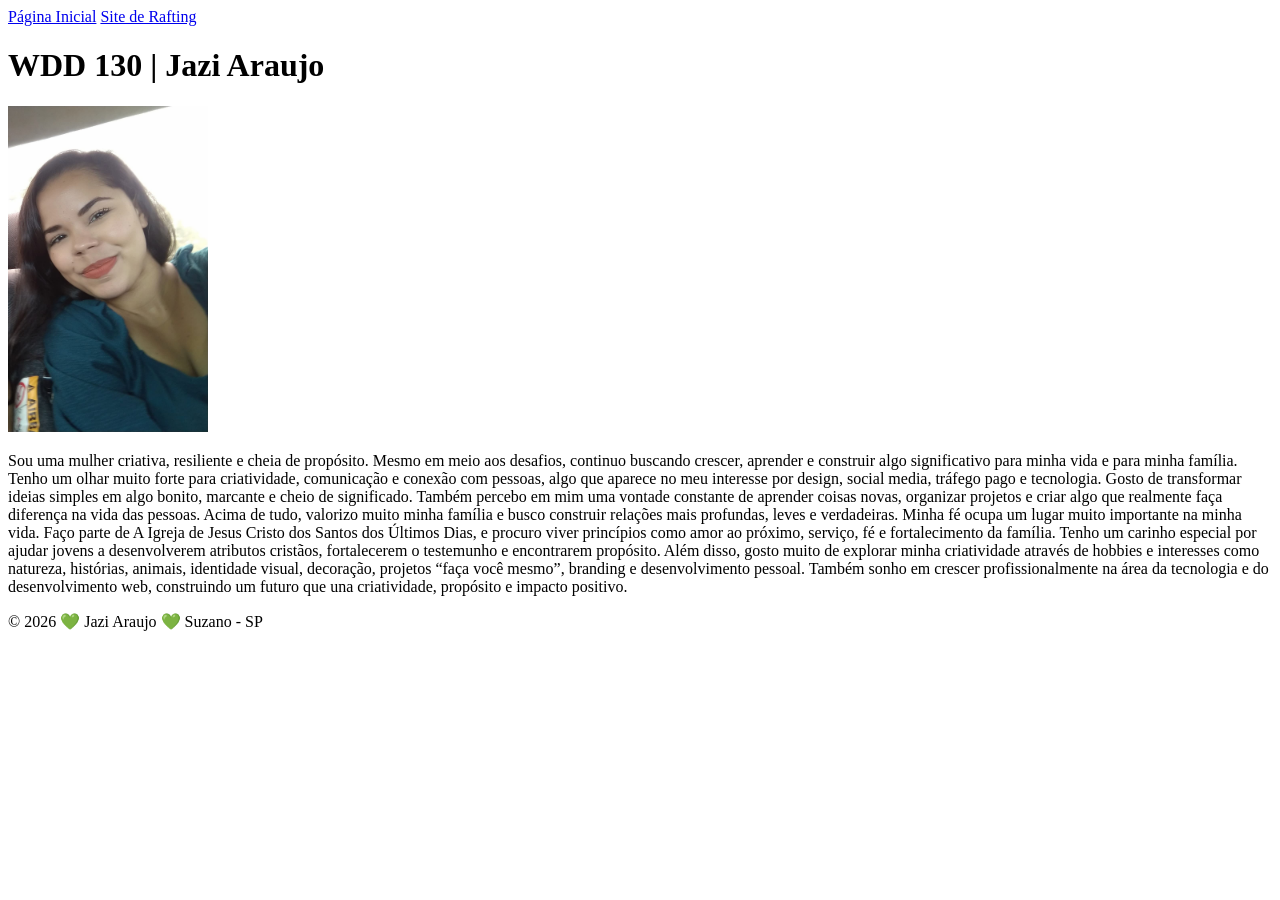
==== index.html @ cb4c1cc9 "Introdução ao CSS" ====
<!DOCTYPE html>
<html lang="pt-br">

<head>
    <meta charset="UTF-8">
    <meta name="viewport" content="width=device-width, initial-scale=1.0">
    <title> Jazi Araujo | WDD 130 </title>
    <link rel="stylesheet" href="estilos/estilos.css">
</head>

<body>
    <header>
        <nav>
            <a href="#">Página Inicial</a>
            <a href="wwr/">Site de Rafting</a>
        </nav>
    </header>
    <main>
        <h1>WDD 130 | Jazi Araujo</h1>
        <img src="imagens/perfil.jpg" alt="Olá meu nome é Jazi Araujo" width="200">
        <p>
            Sou uma mulher criativa, resiliente e cheia de propósito. Mesmo em meio aos desafios, continuo buscando
            crescer,
            aprender e construir algo significativo para minha vida e para minha família. Tenho um olhar muito forte
            para
            criatividade, comunicação e conexão com pessoas, algo que aparece no meu interesse por design, social media,
            tráfego
            pago e tecnologia. Gosto de transformar ideias simples em algo bonito, marcante e cheio de significado.
            Também percebo
            em mim uma vontade constante de aprender coisas novas, organizar projetos e criar algo que realmente faça
            diferença na
            vida das pessoas. Acima de tudo, valorizo muito minha família e busco construir relações mais profundas,
            leves e
            verdadeiras.

            Minha fé ocupa um lugar muito importante na minha vida. Faço parte de A Igreja de Jesus Cristo dos Santos
            dos Últimos
            Dias, e procuro viver princípios como amor ao próximo, serviço, fé e fortalecimento da família. Tenho um
            carinho
            especial por ajudar jovens a desenvolverem atributos cristãos, fortalecerem o testemunho e encontrarem
            propósito. Além
            disso, gosto muito de explorar minha criatividade através de hobbies e interesses como natureza, histórias,
            animais,
            identidade visual, decoração, projetos “faça você mesmo”, branding e desenvolvimento pessoal. Também sonho
            em crescer
            profissionalmente na área da tecnologia e do desenvolvimento web, construindo um futuro que una
            criatividade, propósito
            e impacto positivo.

        </p>
    </main>
    <footer>
        <p>
            © 2026 💚 Jazi Araujo 💚 Suzano - SP
        </p>
    </footer>
</body>

</html>
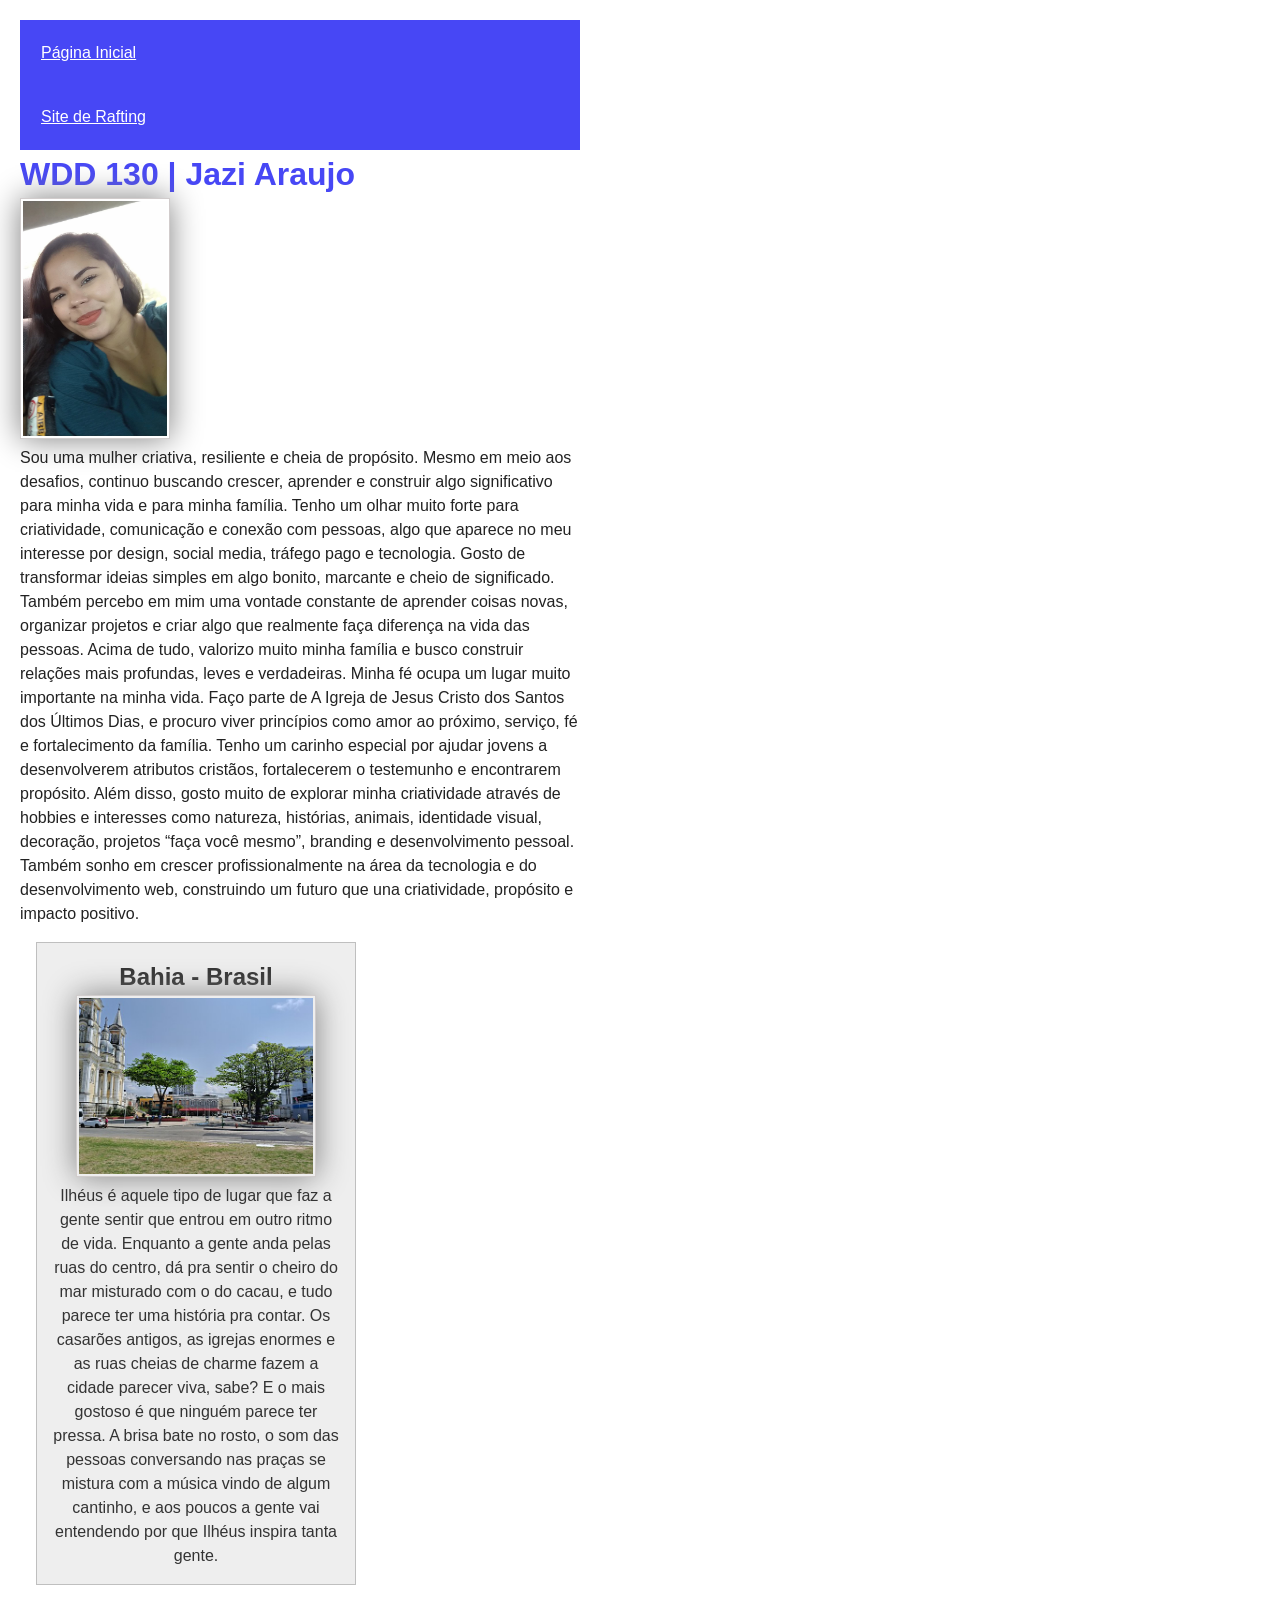
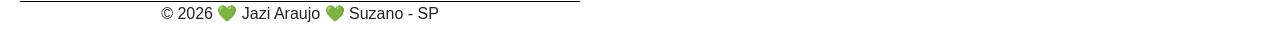
==== commit e617c3f5: "S02 Tarefa: Melhoria da Página Inicial" ====
--- a/index.html
+++ b/index.html
@@ -5,6 +5,8 @@
     <meta charset="UTF-8">
     <meta name="viewport" content="width=device-width, initial-scale=1.0">
     <title> Jazi Araujo | WDD 130 </title>
+    <meta name="description" content="Página inicial, Jazi Araujo | WDD130,  Contem uma descrição sobre mim">
+    <meta name="author" content="Jazi Araujo">
     <link rel="stylesheet" href="estilos/estilos.css">
 </head>
 
@@ -49,6 +51,21 @@
 
         </p>
     </main>
+    <aside>
+        <h2>Bahia - Brasil</h2>
+        <img src="imagens/500px-Centro_de_Ilhéus.jpg" alt="Ilhéus Bahia">
+        <p>
+            Ilhéus é aquele tipo de lugar que faz a gente sentir que entrou em outro ritmo de vida. Enquanto a gente
+            anda pelas ruas
+            do centro, dá pra sentir o cheiro do mar misturado com o do cacau, e tudo parece ter uma história pra
+            contar. Os
+            casarões antigos, as igrejas enormes e as ruas cheias de charme fazem a cidade parecer viva, sabe? E o mais
+            gostoso é
+            que ninguém parece ter pressa. A brisa bate no rosto, o som das pessoas conversando nas praças se mistura
+            com a música
+            vindo de algum cantinho, e aos poucos a gente vai entendendo por que Ilhéus inspira tanta gente.
+        </p>
+    </aside>
     <footer>
         <p>
             © 2026 💚 Jazi Araujo 💚 Suzano - SP
--- a/estilos/estilos.css
+++ b/estilos/estilos.css
@@ -0,0 +1,71 @@
+*{
+    margin: 0;
+    padding: 0;
+    box-sizing: border-box;
+}
+
+body{
+    font-family: Arial, Helvetica, sans-serif;
+    line-height: 1.5;
+    color: #222;
+    background: #fff;
+    margin: 0;
+    width: 600px;
+    height: auto;
+    padding: 20px;
+
+}
+
+aside{
+    width: 20em ;
+    margin:1em ;
+    border: 1px solid rgb(0 0 0 / 0.2) ;
+    padding: 1em ;
+    background-color: #eee;
+    color: #333;
+    text-align: center;
+}
+
+aside img{
+    width: 240px;
+    height: auto;
+}
+
+main img{
+    width: 150px;
+    height: auto;
+}
+p {
+    padding: 0;
+}
+
+nav {
+    background-color: rgb(71, 71, 245);
+    padding: 1px;
+}
+
+nav a {
+    color: white;
+    display: block;
+    padding: 20px;
+}
+
+h1 {
+    color: rgb(71, 71, 245);
+
+}
+
+img {
+    width: 150px;
+    height: auto;
+    border: 1px solid rgb(209, 204, 204);
+    padding: 2px;
+    box-shadow: 0 0 30px gray;
+}
+
+footer{
+    margin-top: 15px;
+    border-top: 1px solid #000;
+    text-align: center;
+}
+
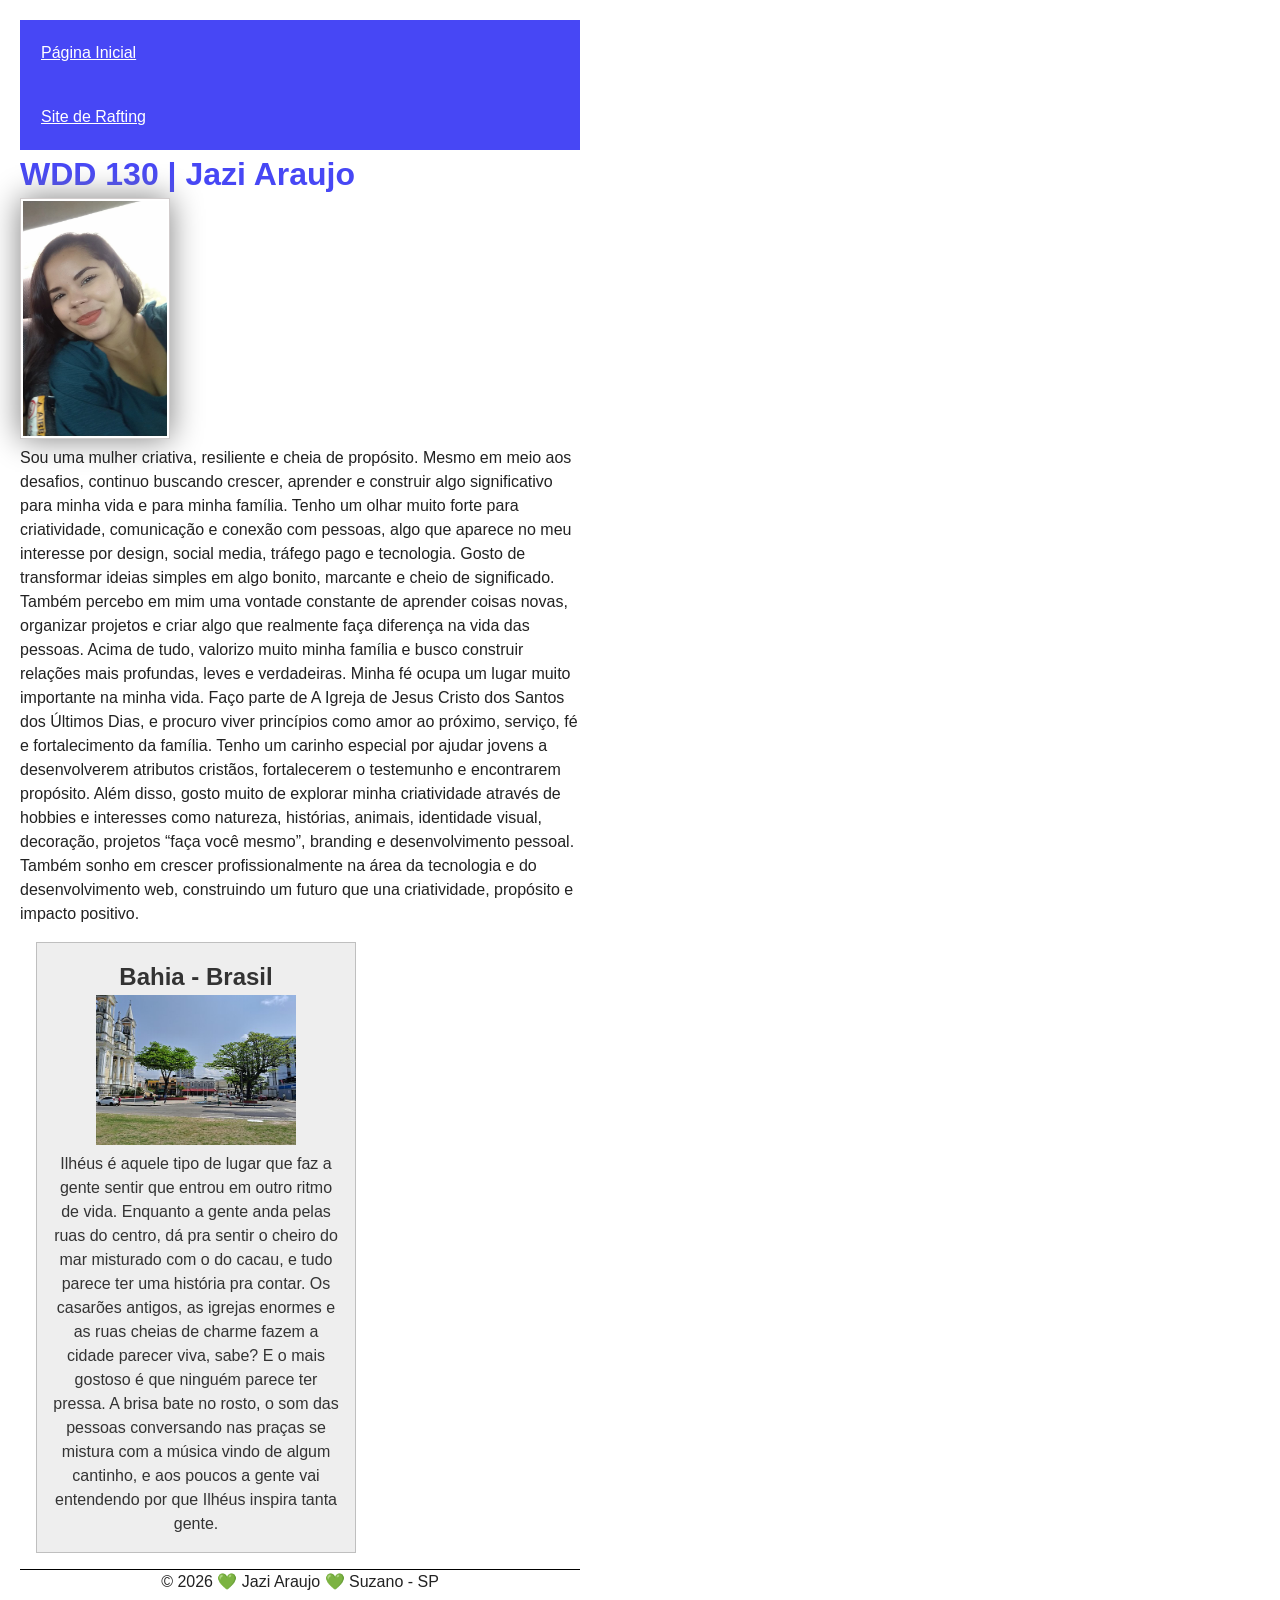
==== commit fca60c88: "S02 Tarefa: Melhoria da Página Inicial - Auditoria" ====
--- a/index.html
+++ b/index.html
@@ -4,8 +4,9 @@
 <head>
     <meta charset="UTF-8">
     <meta name="viewport" content="width=device-width, initial-scale=1.0">
-    <title> Jazi Araujo | WDD 130 </title>
-    <meta name="description" content="Página inicial, Jazi Araujo | WDD130,  Contem uma descrição sobre mim">
+    <title> WDD130 | Jazi Araujo </title>
+    <meta name="description"
+        content="Página inicial, Jazi Araujo | WDD130, na página a seguir contém uma aprensentação sobre mim, contendo meus pontos fortes, interesses e sobre minha religião. Há também uma imagem do lugar onde eu nasci.">
     <meta name="author" content="Jazi Araujo">
     <link rel="stylesheet" href="estilos/estilos.css">
 </head>
@@ -53,7 +54,7 @@
     </main>
     <aside>
         <h2>Bahia - Brasil</h2>
-        <img src="imagens/500px-Centro_de_Ilhéus.jpg" alt="Ilhéus Bahia">
+        <img src="imagens/centro-ilheus.jpg" alt="Ilhéus Bahia">
         <p>
             Ilhéus é aquele tipo de lugar que faz a gente sentir que entrou em outro ritmo de vida. Enquanto a gente
             anda pelas ruas
--- a/estilos/estilos.css
+++ b/estilos/estilos.css
@@ -27,14 +27,10 @@
 }
 
 aside img{
-    width: 240px;
+    width: 200px;
     height: auto;
 }
 
-main img{
-    width: 150px;
-    height: auto;
-}
 p {
     padding: 0;
 }
@@ -55,7 +51,11 @@
 
 }
 
-img {
+main{
+    max-width: none;
+}
+
+main img {
     width: 150px;
     height: auto;
     border: 1px solid rgb(209, 204, 204);
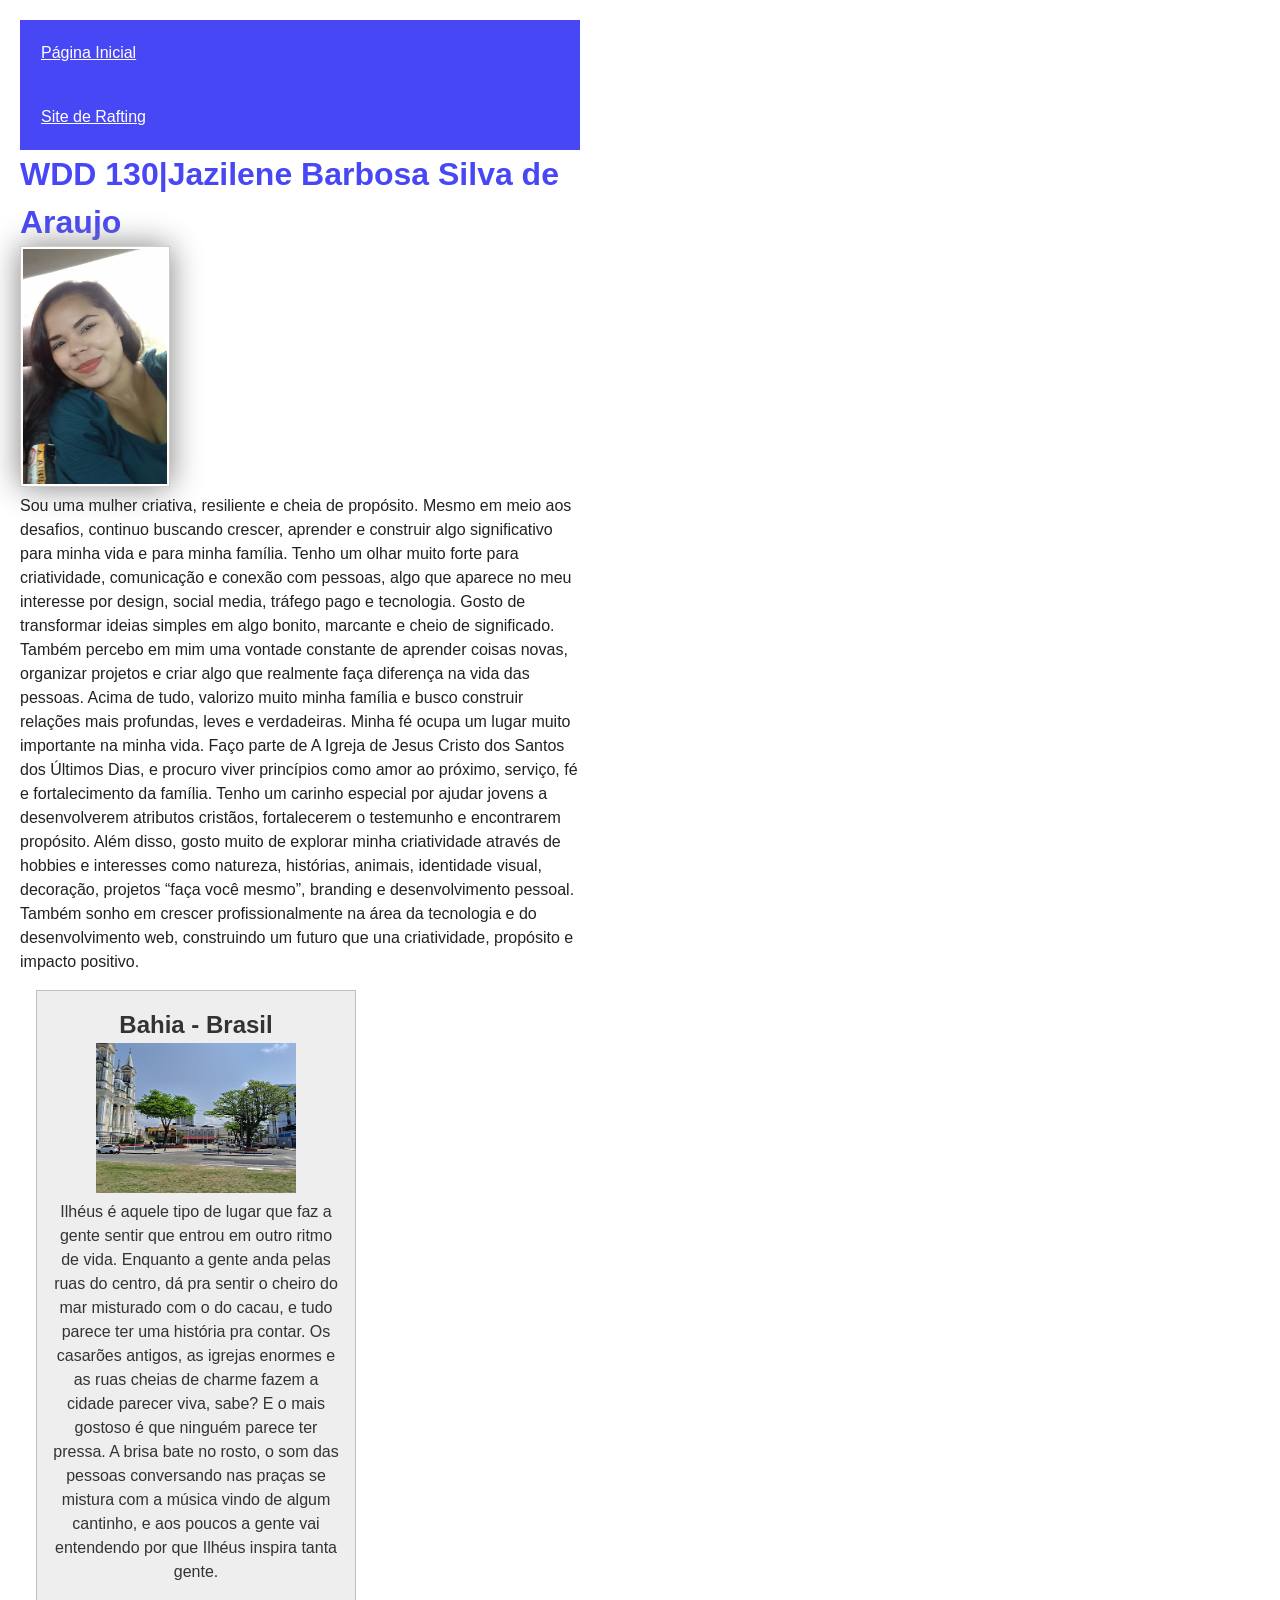
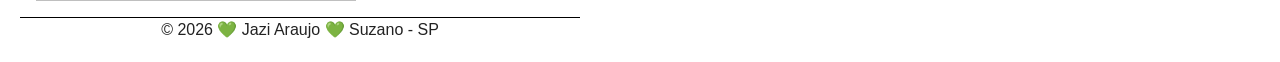
==== commit baace6ca: "S02 Tarefa: Melhoria da Página Inicial Segunda Tentativa" ====
--- a/index.html
+++ b/index.html
@@ -4,10 +4,9 @@
 <head>
     <meta charset="UTF-8">
     <meta name="viewport" content="width=device-width, initial-scale=1.0">
-    <title> WDD130 | Jazi Araujo </title>
-    <meta name="description"
-        content="Página inicial, Jazi Araujo | WDD130, na página a seguir contém uma aprensentação sobre mim, contendo meus pontos fortes, interesses e sobre minha religião. Há também uma imagem do lugar onde eu nasci.">
-    <meta name="author" content="Jazi Araujo">
+    <title> WDD130 | Jazilene Barbosa Silva de Araujo </title>
+    <meta name="description" content="Inicio: sobre mim, interesses, religiao e minha origem natal">
+    <meta name="author" content="Jazilene Barbosa Silva de Araujo">
     <link rel="stylesheet" href="estilos/estilos.css">
 </head>
 
@@ -19,7 +18,7 @@
         </nav>
     </header>
     <main>
-        <h1>WDD 130 | Jazi Araujo</h1>
+        <h1>WDD 130|Jazilene Barbosa Silva de Araujo </h1>
         <img src="imagens/perfil.jpg" alt="Olá meu nome é Jazi Araujo" width="200">
         <p>
             Sou uma mulher criativa, resiliente e cheia de propósito. Mesmo em meio aos desafios, continuo buscando
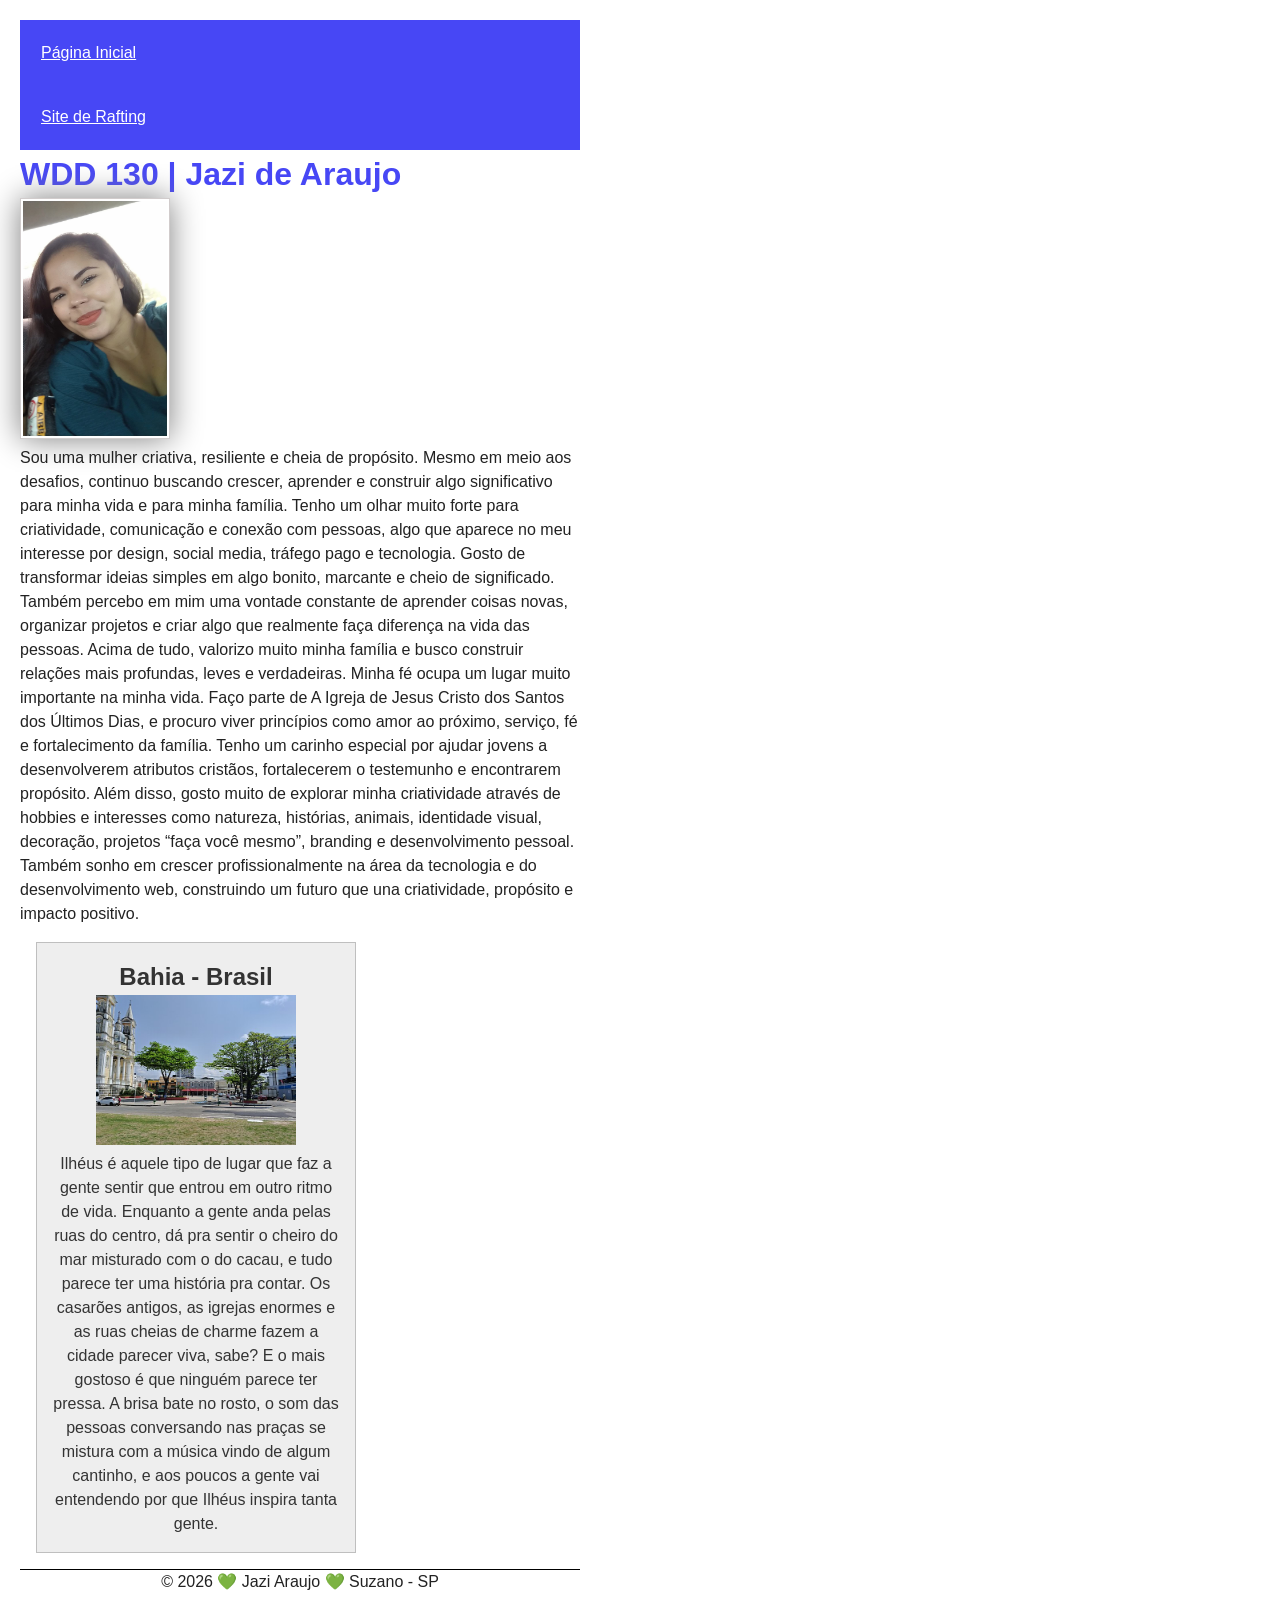
==== commit fff27a12: "S02 Tarefa: Melhoria da Página Inicial Finalizado" ====
--- a/index.html
+++ b/index.html
@@ -4,7 +4,7 @@
 <head>
     <meta charset="UTF-8">
     <meta name="viewport" content="width=device-width, initial-scale=1.0">
-    <title> WDD130 | Jazilene Barbosa Silva de Araujo </title>
+    <title> WDD130 | Jazi de Araujo </title>
     <meta name="description" content="Inicio: sobre mim, interesses, religiao e minha origem natal">
     <meta name="author" content="Jazilene Barbosa Silva de Araujo">
     <link rel="stylesheet" href="estilos/estilos.css">
@@ -18,7 +18,7 @@
         </nav>
     </header>
     <main>
-        <h1>WDD 130|Jazilene Barbosa Silva de Araujo </h1>
+        <h1>WDD 130 | Jazi de Araujo </h1>
         <img src="imagens/perfil.jpg" alt="Olá meu nome é Jazi Araujo" width="200">
         <p>
             Sou uma mulher criativa, resiliente e cheia de propósito. Mesmo em meio aos desafios, continuo buscando
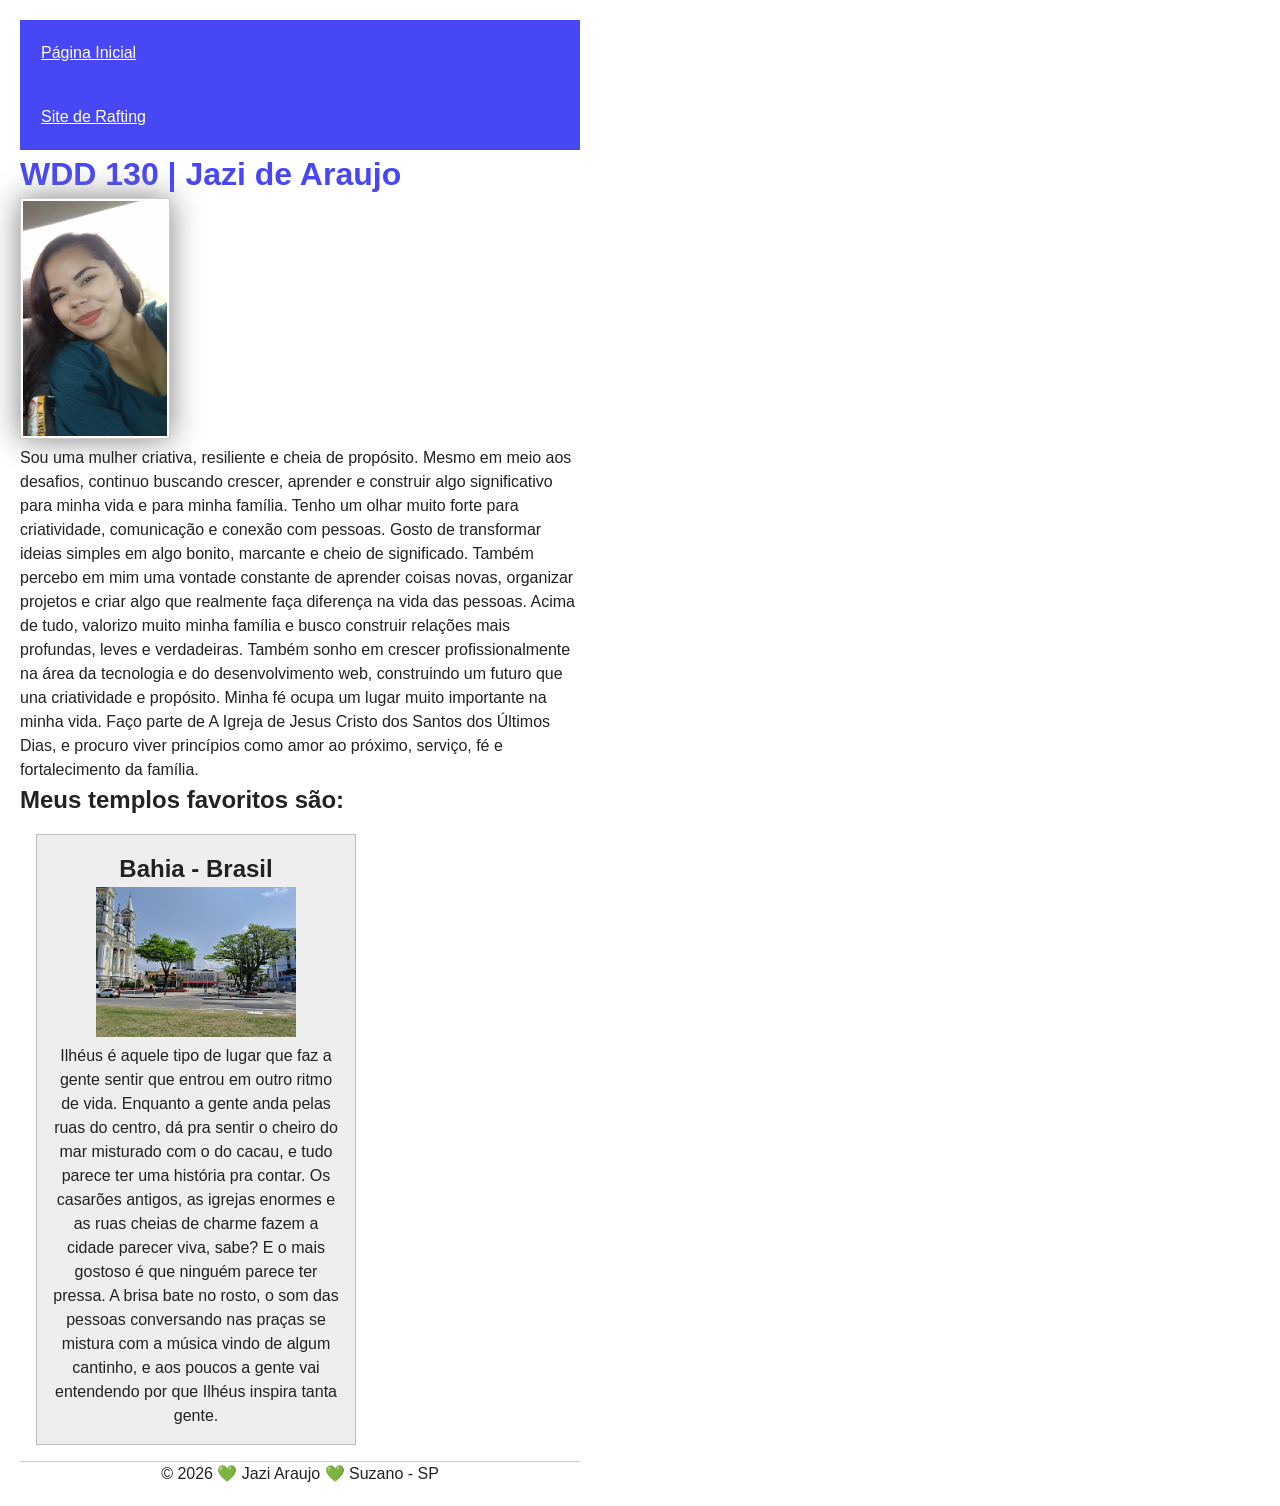
==== commit ae83a253: "pagina rafting" ====
--- a/index.html
+++ b/index.html
@@ -6,7 +6,7 @@
     <meta name="viewport" content="width=device-width, initial-scale=1.0">
     <title> WDD130 | Jazi de Araujo </title>
     <meta name="description" content="Inicio: sobre mim, interesses, religiao e minha origem natal">
-    <meta name="author" content="Jazilene Barbosa Silva de Araujo">
+    <meta name="author" content="Jazi de Araujo">
     <link rel="stylesheet" href="estilos/estilos.css">
 </head>
 
@@ -25,31 +25,23 @@
             crescer,
             aprender e construir algo significativo para minha vida e para minha família. Tenho um olhar muito forte
             para
-            criatividade, comunicação e conexão com pessoas, algo que aparece no meu interesse por design, social media,
-            tráfego
-            pago e tecnologia. Gosto de transformar ideias simples em algo bonito, marcante e cheio de significado.
+            criatividade, comunicação e conexão com pessoas. Gosto de transformar ideias simples em algo bonito,
+            marcante e cheio de significado.
             Também percebo
             em mim uma vontade constante de aprender coisas novas, organizar projetos e criar algo que realmente faça
             diferença na
             vida das pessoas. Acima de tudo, valorizo muito minha família e busco construir relações mais profundas,
-            leves e
-            verdadeiras.
-
+            leves e verdadeiras.
+            Também sonho em crescer
+            profissionalmente na área da tecnologia e do desenvolvimento web, construindo um futuro que una
+            criatividade e propósito.
             Minha fé ocupa um lugar muito importante na minha vida. Faço parte de A Igreja de Jesus Cristo dos Santos
             dos Últimos
-            Dias, e procuro viver princípios como amor ao próximo, serviço, fé e fortalecimento da família. Tenho um
-            carinho
-            especial por ajudar jovens a desenvolverem atributos cristãos, fortalecerem o testemunho e encontrarem
-            propósito. Além
-            disso, gosto muito de explorar minha criatividade através de hobbies e interesses como natureza, histórias,
-            animais,
-            identidade visual, decoração, projetos “faça você mesmo”, branding e desenvolvimento pessoal. Também sonho
-            em crescer
-            profissionalmente na área da tecnologia e do desenvolvimento web, construindo um futuro que una
-            criatividade, propósito
-            e impacto positivo.
-
+            Dias, e procuro viver princípios como amor ao próximo, serviço, fé e fortalecimento da família.
         </p>
+        <ul>
+            <h2>Meus templos favoritos são:</h2>
+        </ul>
     </main>
     <aside>
         <h2>Bahia - Brasil</h2>
--- a/estilos/estilos.css
+++ b/estilos/estilos.css
@@ -1,3 +1,12 @@
+:root{
+    --fonte-principal: 'Arial', helvetica, sans-serif;
+    --cor-primaria: #222;
+    --cor-secundaria: #fff;
+    --cor-de-fundo: rgb(71, 71, 245);
+    --borda-padrão: 1px solid rgb(0 0 0 / 0.2) ;
+    --posição-texto: center;
+}
+
 *{
     margin: 0;
     padding: 0;
@@ -7,48 +16,23 @@
 body{
     font-family: Arial, Helvetica, sans-serif;
     line-height: 1.5;
-    color: #222;
-    background: #fff;
+    color: var(--cor-primaria);
+    background: var(--cor-secundaria);
     margin: 0;
     width: 600px;
     height: auto;
     padding: 20px;
-
-}
-
-aside{
-    width: 20em ;
-    margin:1em ;
-    border: 1px solid rgb(0 0 0 / 0.2) ;
-    padding: 1em ;
-    background-color: #eee;
-    color: #333;
-    text-align: center;
-}
-
-aside img{
-    width: 200px;
-    height: auto;
-}
-
-p {
-    padding: 0;
 }
 
 nav {
-    background-color: rgb(71, 71, 245);
+    background-color:var(--cor-de-fundo);
     padding: 1px;
 }
 
 nav a {
-    color: white;
+    color: var(--cor-secundaria);
     display: block;
     padding: 20px;
-}
-
-h1 {
-    color: rgb(71, 71, 245);
-
 }
 
 main{
@@ -63,9 +47,32 @@
     box-shadow: 0 0 30px gray;
 }
 
+p {
+    padding: 0;
+}
+
+h1 {
+    color: var(--cor-de-fundo);
+}
+
+aside{
+    width: 20em ;
+    margin:1em ;
+    border: var(--borda-padrão);
+    padding: 1em ;
+    background-color: #eee;
+    color: var(--cor-primaria);
+    text-align: var(--posição-texto);
+}
+
+aside img{
+    width: 200px;
+    height: auto;
+}
+
 footer{
     margin-top: 15px;
-    border-top: 1px solid #000;
-    text-align: center;
+    border-top: var(--borda-padrão);
+    text-align: var(--posição-texto);
 }
 
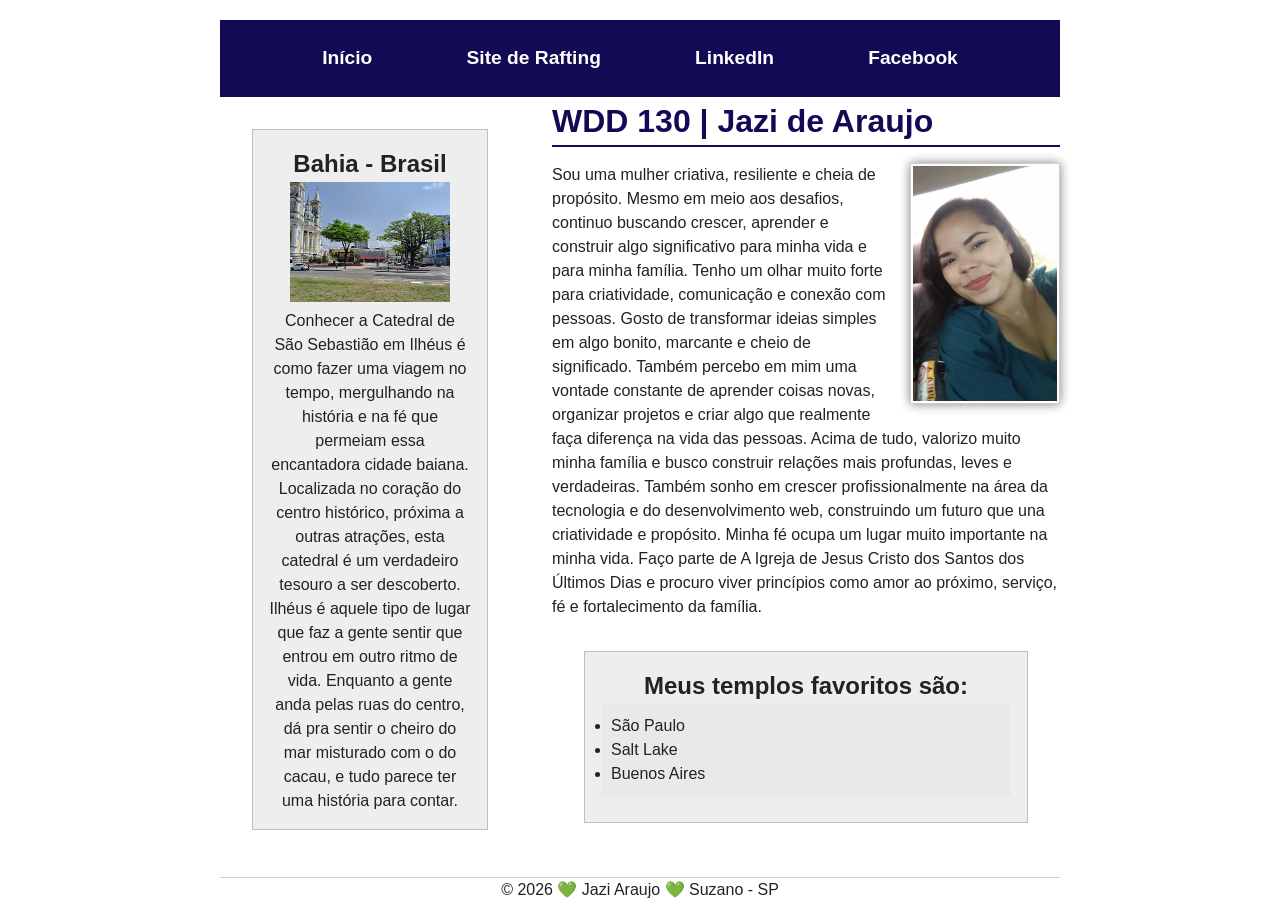
==== commit f592de77: "Atualização da Página Sobre Nós" ====
--- a/index.html
+++ b/index.html
@@ -4,65 +4,82 @@
 <head>
     <meta charset="UTF-8">
     <meta name="viewport" content="width=device-width, initial-scale=1.0">
-    <title> WDD130 | Jazi de Araujo </title>
+    <title>WDD130 | Jazi de Araujo</title>
     <meta name="description" content="Inicio: sobre mim, interesses, religiao e minha origem natal">
     <meta name="author" content="Jazi de Araujo">
     <link rel="stylesheet" href="estilos/estilos.css">
 </head>
 
 <body>
+
     <header>
         <nav>
-            <a href="#">Página Inicial</a>
+            <a href="#">Início</a>
             <a href="wwr/">Site de Rafting</a>
+            <a href="https://linkedin.com">LinkedIn</a>
+            <a href="https://facebook.com">Facebook</a>
         </nav>
     </header>
-    <main>
-        <h1>WDD 130 | Jazi de Araujo </h1>
-        <img src="imagens/perfil.jpg" alt="Olá meu nome é Jazi Araujo" width="200">
-        <p>
-            Sou uma mulher criativa, resiliente e cheia de propósito. Mesmo em meio aos desafios, continuo buscando
-            crescer,
-            aprender e construir algo significativo para minha vida e para minha família. Tenho um olhar muito forte
-            para
-            criatividade, comunicação e conexão com pessoas. Gosto de transformar ideias simples em algo bonito,
-            marcante e cheio de significado.
-            Também percebo
-            em mim uma vontade constante de aprender coisas novas, organizar projetos e criar algo que realmente faça
-            diferença na
-            vida das pessoas. Acima de tudo, valorizo muito minha família e busco construir relações mais profundas,
-            leves e verdadeiras.
-            Também sonho em crescer
-            profissionalmente na área da tecnologia e do desenvolvimento web, construindo um futuro que una
-            criatividade e propósito.
-            Minha fé ocupa um lugar muito importante na minha vida. Faço parte de A Igreja de Jesus Cristo dos Santos
-            dos Últimos
-            Dias, e procuro viver princípios como amor ao próximo, serviço, fé e fortalecimento da família.
-        </p>
-        <ul>
-            <h2>Meus templos favoritos são:</h2>
-        </ul>
-    </main>
-    <aside>
-        <h2>Bahia - Brasil</h2>
-        <img src="imagens/centro-ilheus.jpg" alt="Ilhéus Bahia">
-        <p>
-            Ilhéus é aquele tipo de lugar que faz a gente sentir que entrou em outro ritmo de vida. Enquanto a gente
-            anda pelas ruas
-            do centro, dá pra sentir o cheiro do mar misturado com o do cacau, e tudo parece ter uma história pra
-            contar. Os
-            casarões antigos, as igrejas enormes e as ruas cheias de charme fazem a cidade parecer viva, sabe? E o mais
-            gostoso é
-            que ninguém parece ter pressa. A brisa bate no rosto, o som das pessoas conversando nas praças se mistura
-            com a música
-            vindo de algum cantinho, e aos poucos a gente vai entendendo por que Ilhéus inspira tanta gente.
-        </p>
-    </aside>
+
+    <div class="grid">
+
+        <main>
+            <h1>WDD 130 | Jazi de Araujo</h1>
+
+            <img src="imagens/perfil.jpg" alt="Olá meu nome é Jazi Araujo" width="200">
+
+            <p>
+                Sou uma mulher criativa, resiliente e cheia de propósito. Mesmo em meio aos desafios,
+                continuo buscando crescer, aprender e construir algo significativo para minha vida e
+                para minha família. Tenho um olhar muito forte para criatividade, comunicação e conexão
+                com pessoas. Gosto de transformar ideias simples em algo bonito, marcante e cheio de
+                significado.
+
+                Também percebo em mim uma vontade constante de aprender coisas novas, organizar projetos
+                e criar algo que realmente faça diferença na vida das pessoas. Acima de tudo, valorizo
+                muito minha família e busco construir relações mais profundas, leves e verdadeiras.
+
+                Também sonho em crescer profissionalmente na área da tecnologia e do desenvolvimento web,
+                construindo um futuro que una criatividade e propósito.
+
+                Minha fé ocupa um lugar muito importante na minha vida. Faço parte de A Igreja de Jesus
+                Cristo dos Santos dos Últimos Dias e procuro viver princípios como amor ao próximo,
+                serviço, fé e fortalecimento da família.
+            </p>
+            <aside>
+                <h2>Meus templos favoritos são:</h2>
+                <ul>
+                    <li>São Paulo</li>
+                    <li>Salt Lake</li>
+                    <li>Buenos Aires</li>
+                </ul>
+            </aside>
+        </main>
+
+        <aside>
+            <h2>Bahia - Brasil</h2>
+
+            <img src="imagens/centro-ilheus.jpg" alt="Ilhéus Bahia">
+
+            <p>
+                Conhecer a Catedral de São Sebastião em Ilhéus é como fazer uma viagem no tempo, mergulhando na história
+                e na fé que
+                permeiam essa encantadora cidade baiana. Localizada no coração do centro histórico, próxima a outras
+                atrações, esta
+                catedral é um verdadeiro tesouro a ser descoberto.
+                Ilhéus é aquele tipo de lugar que faz a gente sentir que entrou em outro ritmo de vida.
+                Enquanto a gente anda pelas ruas do centro, dá pra sentir o cheiro do mar misturado com
+                o do cacau, e tudo parece ter uma história para contar.
+
+            </p>
+        </aside>
+
+    </div>
+
     <footer>
-        <p>
-            © 2026 💚 Jazi Araujo 💚 Suzano - SP
-        </p>
+        <p>© 2026 💚 Jazi Araujo 💚 Suzano - SP</p>
     </footer>
+
 </body>
 
 </html>
--- a/estilos/estilos.css
+++ b/estilos/estilos.css
@@ -1,78 +1,110 @@
-:root{
-    --fonte-principal: 'Arial', helvetica, sans-serif;
+:root {
+    --fonte-principal: Arial, Helvetica, sans-serif;
     --cor-primaria: #222;
     --cor-secundaria: #fff;
-    --cor-de-fundo: rgb(71, 71, 245);
-    --borda-padrão: 1px solid rgb(0 0 0 / 0.2) ;
-    --posição-texto: center;
+    --cor-de-fundo: rgb(18, 10, 85);
+    --borda-padrao: 1px solid rgb(0 0 0 / 0.2);
+    --posicao-texto: center;
 }
 
-*{
+* {
     margin: 0;
     padding: 0;
     box-sizing: border-box;
 }
 
-body{
-    font-family: Arial, Helvetica, sans-serif;
+
+header,footer,.grid {
+    max-width: 840px;
+    margin: 0 auto;
+}   
+
+body {
+    font-family: var(--fonte-principal);
     line-height: 1.5;
     color: var(--cor-primaria);
     background: var(--cor-secundaria);
-    margin: 0;
-    width: 600px;
-    height: auto;
     padding: 20px;
 }
 
+
 nav {
-    background-color:var(--cor-de-fundo);
-    padding: 1px;
+    background-color: var(--cor-de-fundo);
+    padding: 1rem;
+    display: flex;
+    justify-content: space-evenly;
+    align-items: center;
 }
 
 nav a {
+    display: block;
+    padding: 0.5rem;
+    text-decoration: none;
+    font-size: 1.2rem;
+    font-weight: 700;
     color: var(--cor-secundaria);
-    display: block;
-    padding: 20px;
 }
 
-main{
-    max-width: none;
+.grid {
+    display: grid;
+    grid-template-columns: 300px 3fr;
+    gap: 2rem;
+    align-items: start;
 }
+
+
+main {
+    grid-column: 2;
+}
+
+aside {
+    grid-column: 1;
+    grid-row: 1;
+    margin: 2em;
+    border: var(--borda-padrao);
+    padding: 1em;
+    background-color: #eee;
+    color: var(--cor-primaria);
+    text-align: var(--posicao-texto);
+}
+
+aside img {
+    width: 10rem;
+    height: auto;
+}
+
+
+h1 {
+    color: var(--cor-de-fundo);
+    border-bottom: 2px solid var(--cor-de-fundo);
+    margin-bottom: 1rem;
+}
+
 
 main img {
     width: 150px;
     height: auto;
+    float: right;
+    margin: 0 0 1rem 1rem;
     border: 1px solid rgb(209, 204, 204);
     padding: 2px;
-    box-shadow: 0 0 30px gray;
+    box-shadow: 0 0 10px gray;
 }
 
 p {
     padding: 0;
 }
 
-h1 {
-    color: var(--cor-de-fundo);
+footer {
+    margin-top: 15px;
+    border-top: var(--borda-padrao);
+    text-align: var(--posicao-texto);
 }
 
-aside{
-    width: 20em ;
-    margin:1em ;
-    border: var(--borda-padrão);
-    padding: 1em ;
-    background-color: #eee;
+.grid aside ul {
+    background-color: #e9e9e9;
     color: var(--cor-primaria);
-    text-align: var(--posição-texto);
-}
-
-aside img{
-    width: 200px;
-    height: auto;
-}
-
-footer{
-    margin-top: 15px;
-    border-top: var(--borda-padrão);
-    text-align: var(--posição-texto);
-}
-
+    padding: 10px;
+    margin-bottom: 10px;
+    text-align: left;
+}
